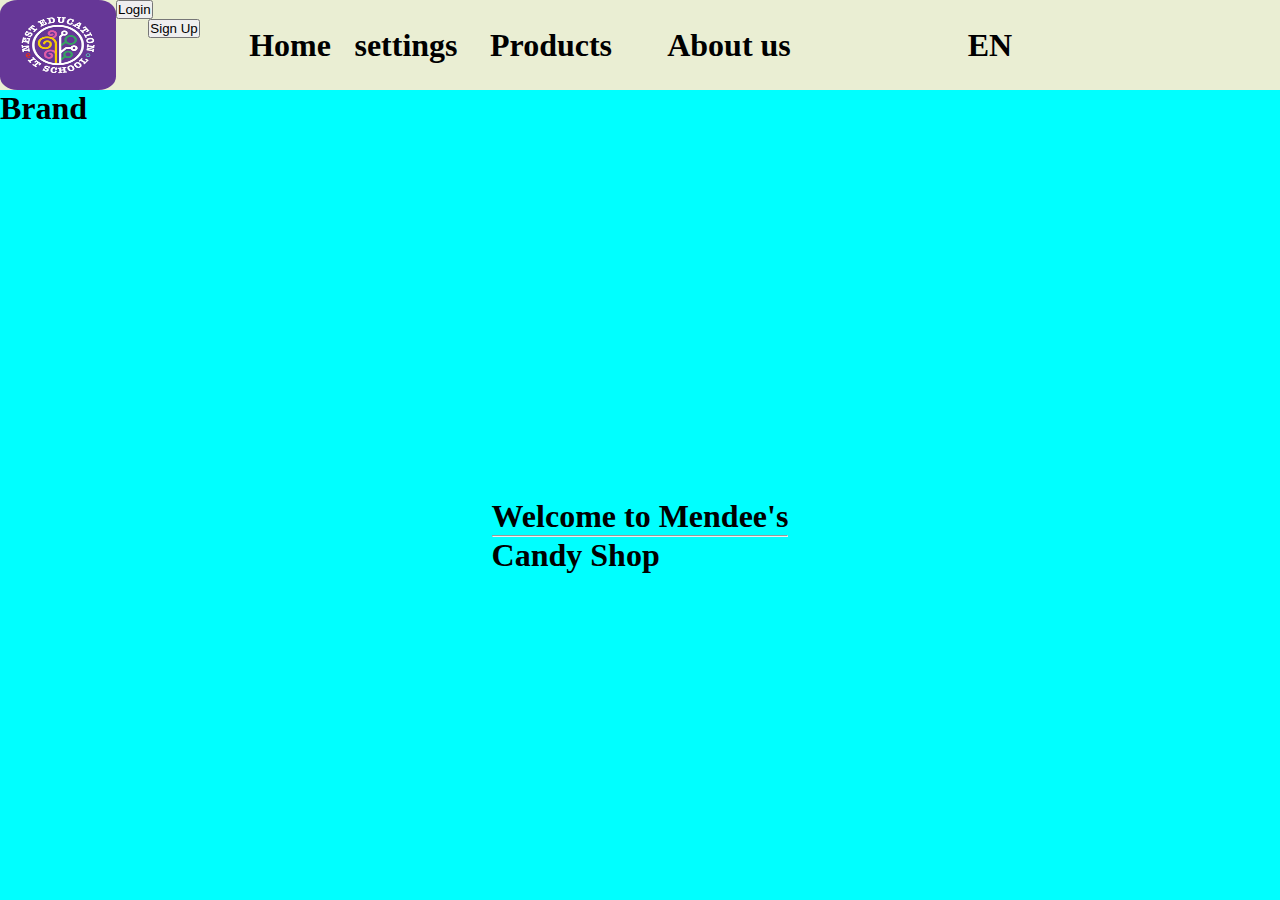
==== home page.html @ babce09e "4.28" ====
<!DOCTYPE html>
<html lang="en">

<head>
  <meta charset="UTF-8" />
  <meta http-equiv="X-UA-Compatible" content="IE=edge" />
  <meta name="viewport" content="width=device-width, initial-scale=1.0" />
  <title>Document</title>
  <link rel="stylesheet" href="./home page.css" />
  <link rel="stylesheet" href="https://cdnjs.cloudflare.com/ajax/libs/font-awesome/6.3.0/css/all.min.css"
    integrity="sha512-SzlrxWUlpfuzQ+pcUCosxcglQRNAq/DZjVsC0lE40xsADsfeQoEypE+enwcOiGjk/bSuGGKHEyjSoQ1zVisanQ=="
    crossorigin="anonymous" referrerpolicy="no-referrer" />
</head>

<body>
  <div class="parent">
    <div class="head">
      <div class="candy_shop">
        <img
          src="[data-uri]"
          style="height: 100%; width: 100%;border-radius: 15%;">
      </div>
      <div class="log">
        <a href="login page.html" , style="width: 100%;"><button>Login</button></a>
        <a href="sign up.html" ,style="width:100%;"><button>Sign Up</button></a>
      </div>
      <div class="home">
        <h1>Home</h1>
      </div>
      <div class="settings">
        <h1>settings</h1>
      </div>
      <div class="products">
        <h1>Products</h1>
      </div> 
      <div class="about">
        <h1>About us</h1>
      </div>
      <div class="search">
        <i class="fa fa-search fa-3x" aria-hidden="true"></i>
      </div>
      <div class="en">
        <h1>EN</h1>
      </div>
      <div class="profile">
        <i class="fa fa-user fa-3x" aria-hidden="true"></i>
      </div>
      <div class="cart">
        <i class="fa fa-shopping-cart fa-3x" aria-hidden="true"></i>
      </div>
    </div>
    <div class="brand">
      <h1>Brand</h1>
    </div>
    <div class="mid">
      <h1>Welcome to Mendee's
        <hr>
        Candy Shop
      </h1>
    </div>

  </div>
</body>

</html>
---- home page.css ----
*{
    margin:0;
    padding:0;
}
.body{
    padding: 0%;
    margin: 0%;
}
.parent{
    width: 100%;
    height: 100vh;
    display: flex;
    flex-direction: column;
    background-color:cyan
}
.head{
    width: 100%;
    height: 10%;
    display: flex;
    background-color: rgb(234, 238, 211);
}
.brand{
    width: 100%;
    height: 10%;
}
.mid{
    width: 100%;
    height: 90%;
    display: flex;
    align-items: center;
    justify-content: center;
}
.contact{
    width: 100%;
    height: 10%;
    display: flex;
    align-items: center;
    justify-content: space-between;
    background-color: black;
}
p{
    color: white;
    font-family: 'Zeyada', cursive;
    font-size: 30px;
}
.candy_shop{
    width: 10%;
    height: 100%;
    display: flex;
    align-items: center;
    flex-direction: column;
}
.log{
    width: 10%;
    height: 100%;
    display: flex;
    flex-direction: column;
    justify-content: under-around;
    align-items: center;
}
.home{
    width: 10%;
    height: 100%;
    display: flex;
    align-items: center;
    justify-content: center;
}
.products{
    width: 15%;
    height: 100%;
    display: flex;
    align-items: center;
    justify-content: center;
}
.about{
    width: 15%;
    height: 100%;
    display: flex;
    align-items: center;
    justify-content: center;
}
.search{
    width: 10%;
    height: 100%;
    display: flex;
    align-items: center;
    justify-content: center;
}
.en{
    width: 10%;
    height: 100%;
    display: flex;
    align-items: center;
    justify-content: center;
}
.profile{
    width: 10%;
    height: 90%;
    display: flex;
    align-items: center;
    justify-content: center;
}
.cart{
    width: 10%;
    height: 90%;
    display: flex;
    align-items: center;
    justify-content: center;
}
.settings{
    width: 10%;
    height: 100%;
    display: flex;
    align-items: center;
    justify-content: center;
}
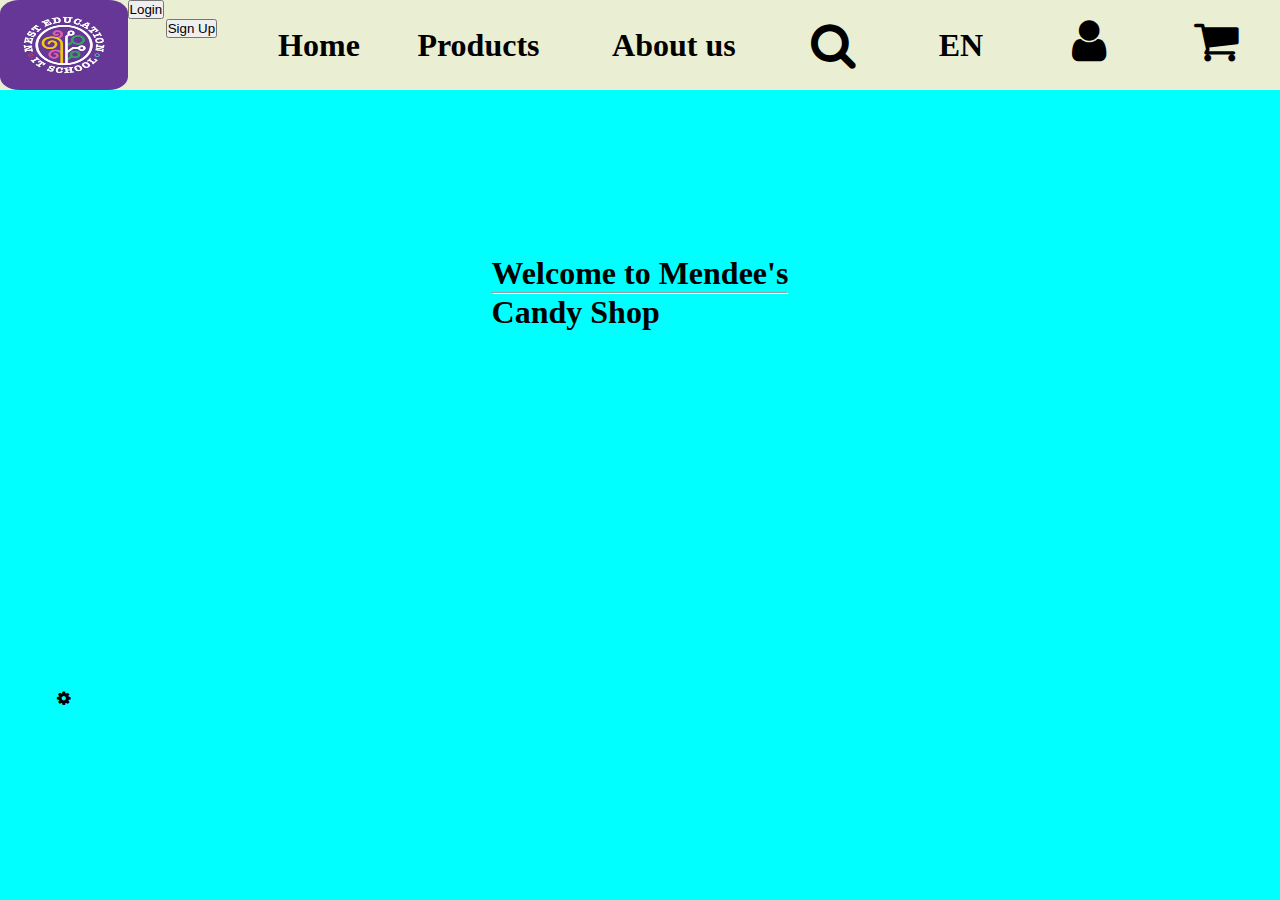
==== commit 9deba030: "dream" ====
--- a/home page.html
+++ b/home page.html
@@ -10,6 +10,9 @@
   <link rel="stylesheet" href="https://cdnjs.cloudflare.com/ajax/libs/font-awesome/6.3.0/css/all.min.css"
     integrity="sha512-SzlrxWUlpfuzQ+pcUCosxcglQRNAq/DZjVsC0lE40xsADsfeQoEypE+enwcOiGjk/bSuGGKHEyjSoQ1zVisanQ=="
     crossorigin="anonymous" referrerpolicy="no-referrer" />
+    <link rel="stylesheet" href="https://cdnjs.cloudflare.com/ajax/libs/font-awesome/4.7.0/css/font-awesome.min.css">
+
+
 </head>
 
 <body>
@@ -26,9 +29,6 @@
       </div>
       <div class="home">
         <h1>Home</h1>
-      </div>
-      <div class="settings">
-        <h1>settings</h1>
       </div>
       <div class="products">
         <h1>Products</h1>
@@ -50,7 +50,7 @@
       </div>
     </div>
     <div class="brand">
-      <h1>Brand</h1>
+      <h1></h1>
     </div>
     <div class="mid">
       <h1>Welcome to Mendee's
@@ -58,7 +58,9 @@
         Candy Shop
       </h1>
     </div>
-
+<div class="settings">
+  <i class="fa fa-cog" aria-hidden="true"></i>
+</div>
   </div>
 </body>
 
--- a/home page.css
+++ b/home page.css
@@ -19,10 +19,7 @@
     display: flex;
     background-color: rgb(234, 238, 211);
 }
-.brand{
-    width: 100%;
-    height: 10%;
-}
+
 .mid{
     width: 100%;
     height: 90%;
@@ -109,7 +106,7 @@
 }
 .settings{
     width: 10%;
-    height: 100%;
+    height: 90%;
     display: flex;
     align-items: center;
     justify-content: center;
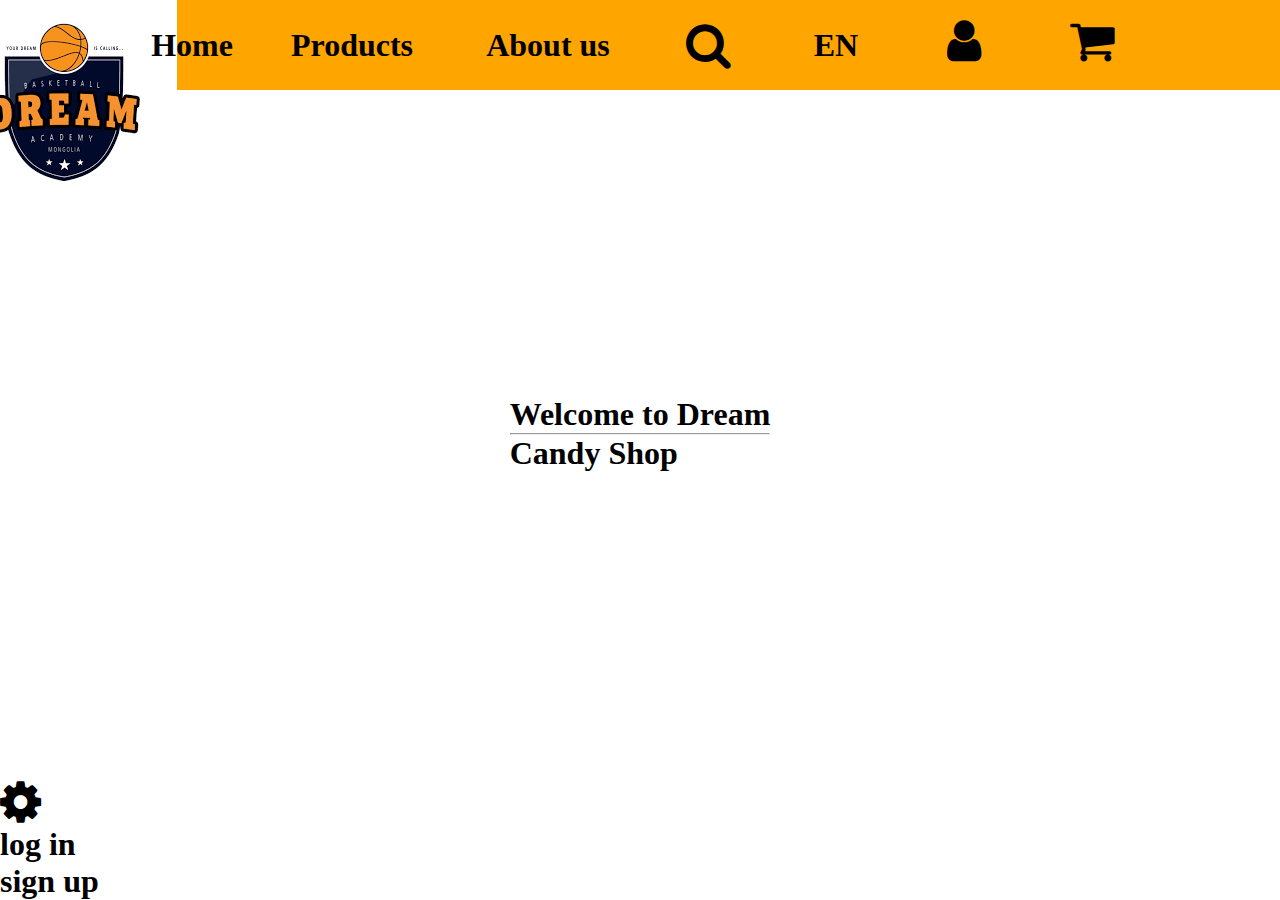
==== commit 72d29e72: "dream" ====
--- a/home page.html
+++ b/home page.html
@@ -19,13 +19,7 @@
   <div class="parent">
     <div class="head">
       <div class="candy_shop">
-        <img
-          src="[data-uri]"
-          style="height: 100%; width: 100%;border-radius: 15%;">
-      </div>
-      <div class="log">
-        <a href="login page.html" , style="width: 100%;"><button>Login</button></a>
-        <a href="sign up.html" ,style="width:100%;"><button>Sign Up</button></a>
+          <img src="[data-uri]">
       </div>
       <div class="home">
         <h1>Home</h1>
@@ -53,13 +47,19 @@
       <h1></h1>
     </div>
     <div class="mid">
-      <h1>Welcome to Mendee's
+      <h1>Welcome to Dream
         <hr>
         Candy Shop
       </h1>
     </div>
 <div class="settings">
-  <i class="fa fa-cog" aria-hidden="true"></i>
+  <i class="fa fa-cog fa-3x" aria-hidden="true"></i>
+</div>
+<div class="log in">
+  <h1>log in</h1>
+</div>
+<div class="sign up">
+  <h1>sign up</h1>
 </div>
   </div>
 </body>
--- a/home page.css
+++ b/home page.css
@@ -11,13 +11,13 @@
     height: 100vh;
     display: flex;
     flex-direction: column;
-    background-color:cyan
+    background-color:white
 }
 .head{
     width: 100%;
     height: 10%;
     display: flex;
-    background-color: rgb(234, 238, 211);
+    background-color:orange
 }
 
 .mid{
@@ -46,14 +46,6 @@
     display: flex;
     align-items: center;
     flex-direction: column;
-}
-.log{
-    width: 10%;
-    height: 100%;
-    display: flex;
-    flex-direction: column;
-    justify-content: under-around;
-    align-items: center;
 }
 .home{
     width: 10%;
@@ -97,6 +89,13 @@
     align-items: center;
     justify-content: center;
 }
+.img{
+    width: 10%;
+    height: 90%;
+    display: flex;
+    align-items: center;
+    justify-content: center;
+}
 .cart{
     width: 10%;
     height: 90%;
@@ -104,10 +103,10 @@
     align-items: center;
     justify-content: center;
 }
-.settings{
+.login{
     width: 10%;
     height: 90%;
     display: flex;
     align-items: center;
     justify-content: center;
-}   +}
